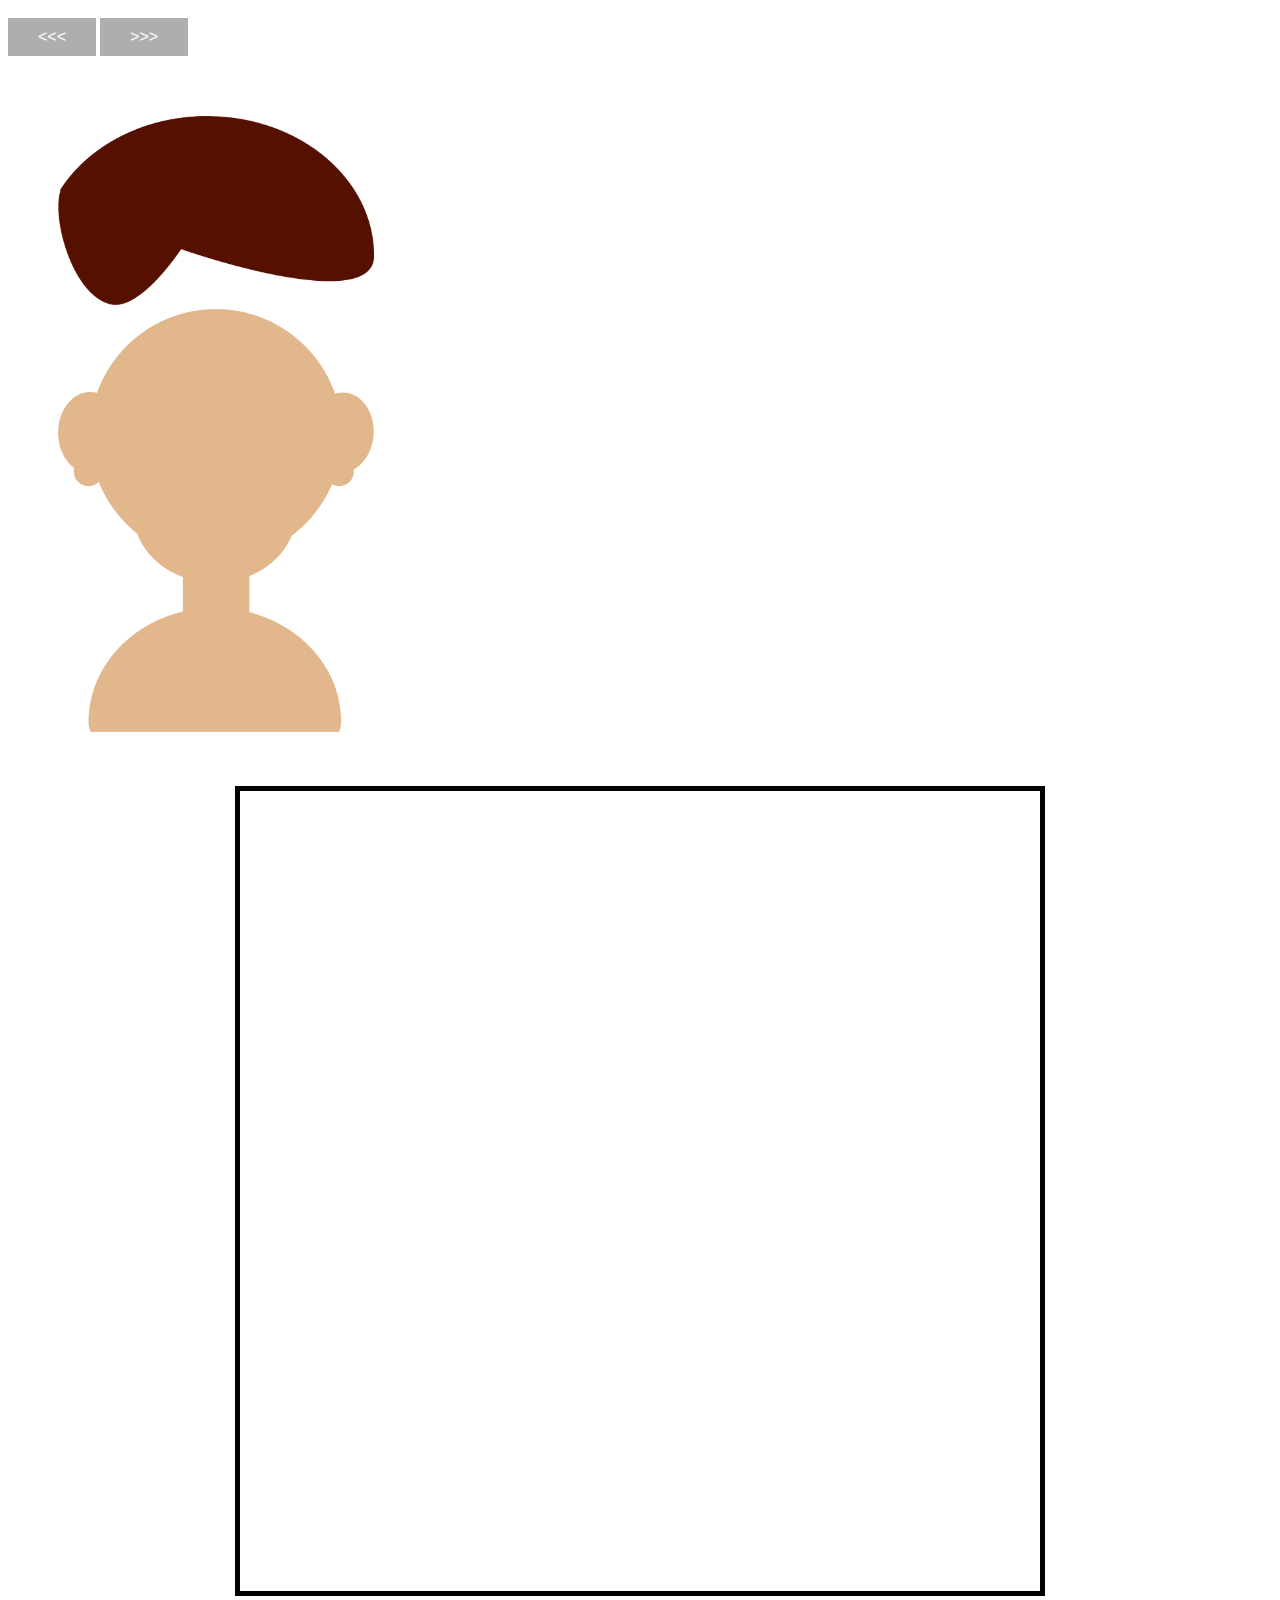
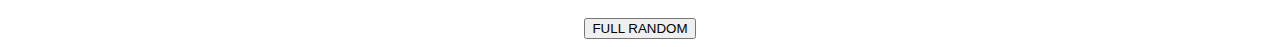
==== slider.html @ ccdf8f60 "shitty slider in shitty file" ====
<!DOCTYPE html>
<html lang="en">
<head>
    <meta charset="UTF-8">
    <meta http-equiv="X-UA-Compatible" content="IE=edge">
    <meta name="viewport" content="width=device-width, initial-scale=1.0">
    <title>Slider Avatar Maker</title>

    <style>

        .slider {
            margin:50px;
            width:50%;
        }

        .hair-box img{
            width:50%;
            position:relative;
        }

        .head-box img {
            width:50%;
            position: relative;
        }

        .btn {
            border:none;
            outline:none;
            background:#aeaeae;
            padding:10px 30px;
            font-size:1rem;
            color:rgb(255, 255, 255);
            cursor:pointer;
            margin:10px auto;
        }

        .btn:hover{
            background:#111;
        }

    </style>
</head>
<body>

    <!-- PREVIOUS & NEXT BTN -->
    
    <button class="btn" onclick="prev()"><<<</button>
    <button class="btn" onclick="next()">>>></button>


    <!-- IMAGE SLIDER -->

    <div class="slider">
        <div class="hair-box">
            <img src="./assets/hair/hair1.png" alt="" class="slider-img" />
        </div>
        <div class="head-box">
            <img src="./assets/head/head1.png" alt="">
        </div>
    </div>
    <div align="center">
        <canvas id="canvas" height="800" width="800" style="border: 5px solid #000000;"></canvas>
        <br><br>
        <button onClick="window.location.reload();">FULL RANDOM</button>
        <!-- window location : web page we're in right now -->
    </div>

    <script src="./scripts/slider.js"></script>
</body>
</html>
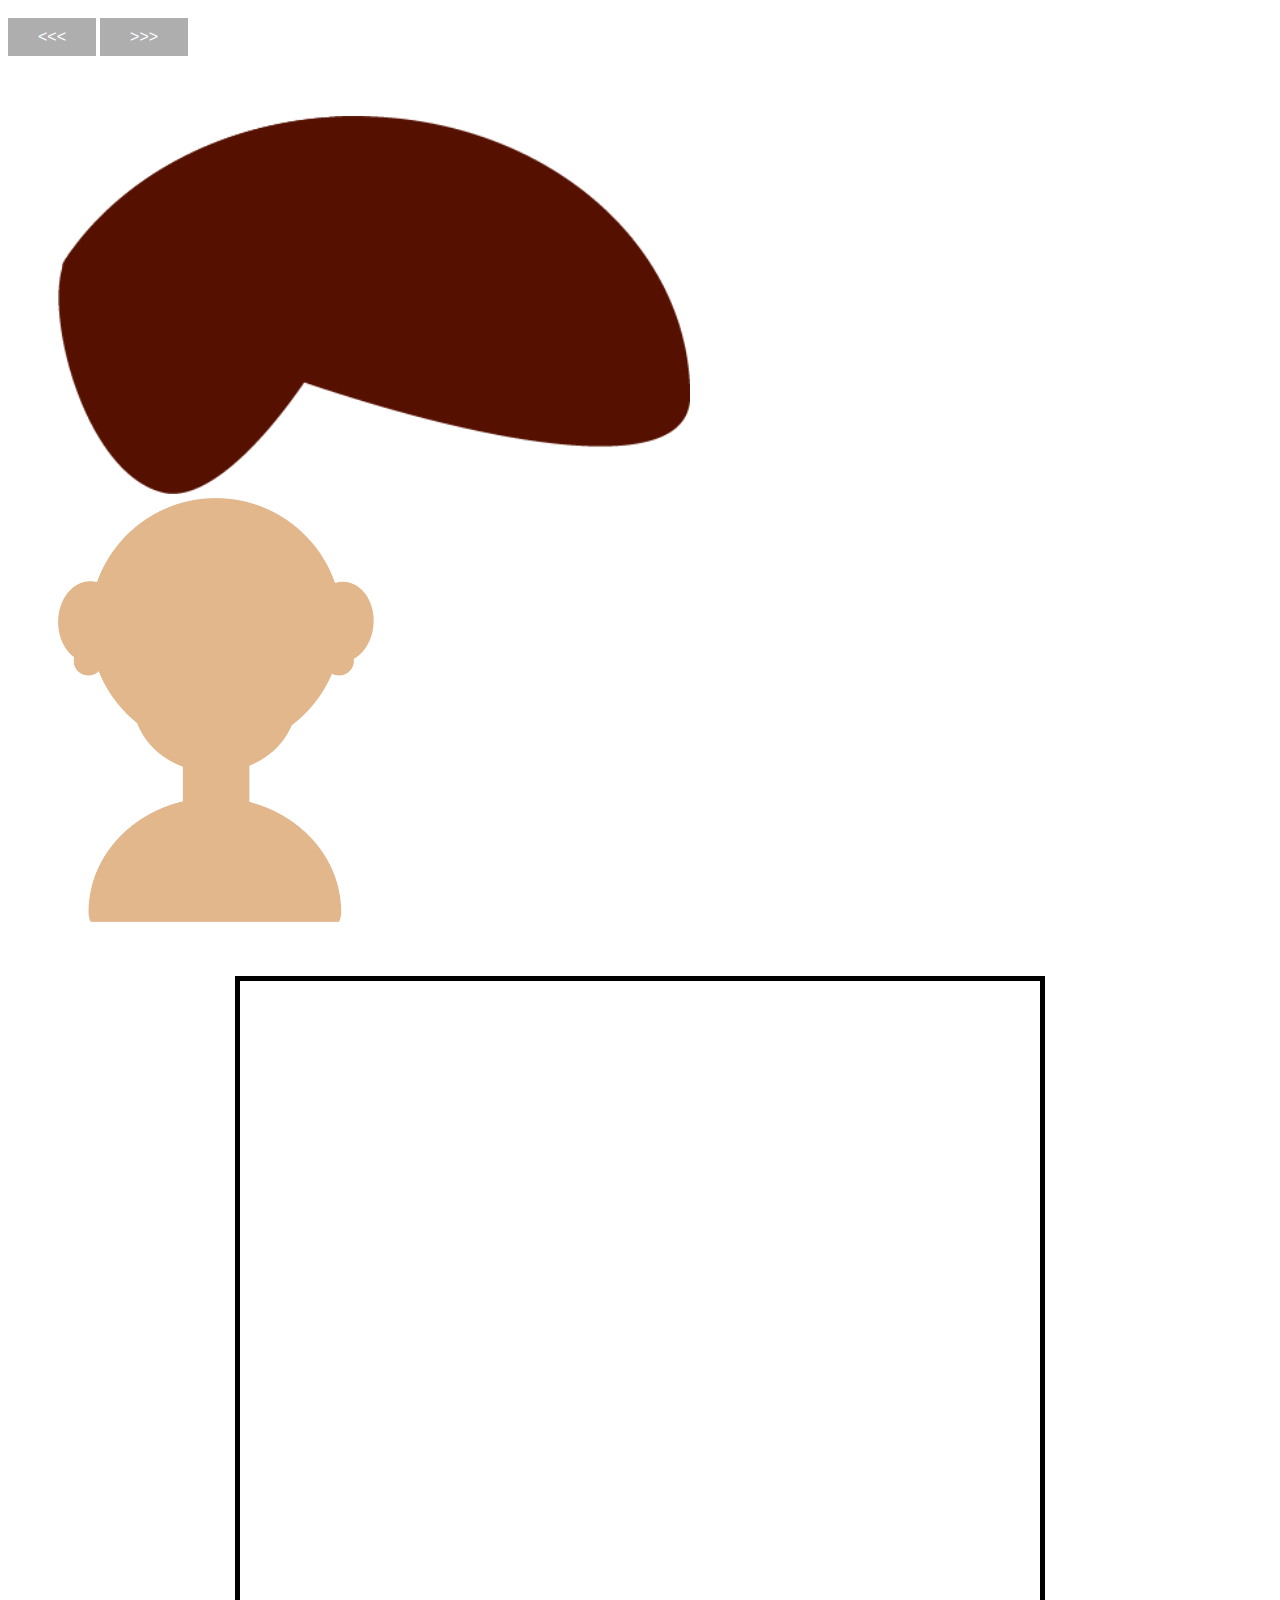
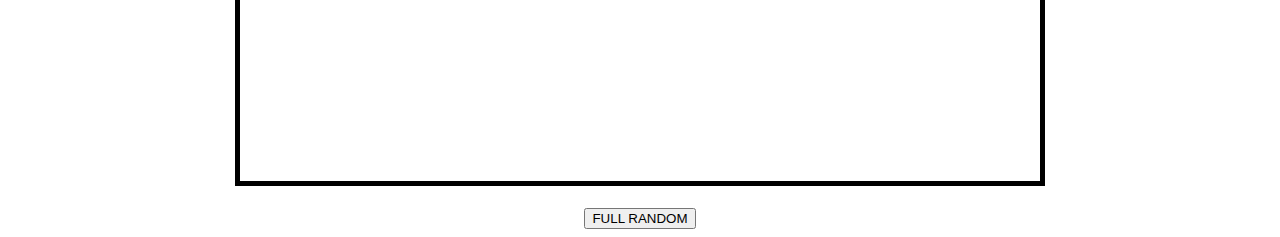
==== commit b530fbfa: ".." ====
--- a/slider.html
+++ b/slider.html
@@ -14,13 +14,17 @@
         }
 
         .hair-box img{
-            width:50%;
+            width:100%;
             position:relative;
+            z-index: 50;
+            
+
         }
 
         .head-box img {
             width:50%;
             position: relative;
+            
         }
 
         .btn {
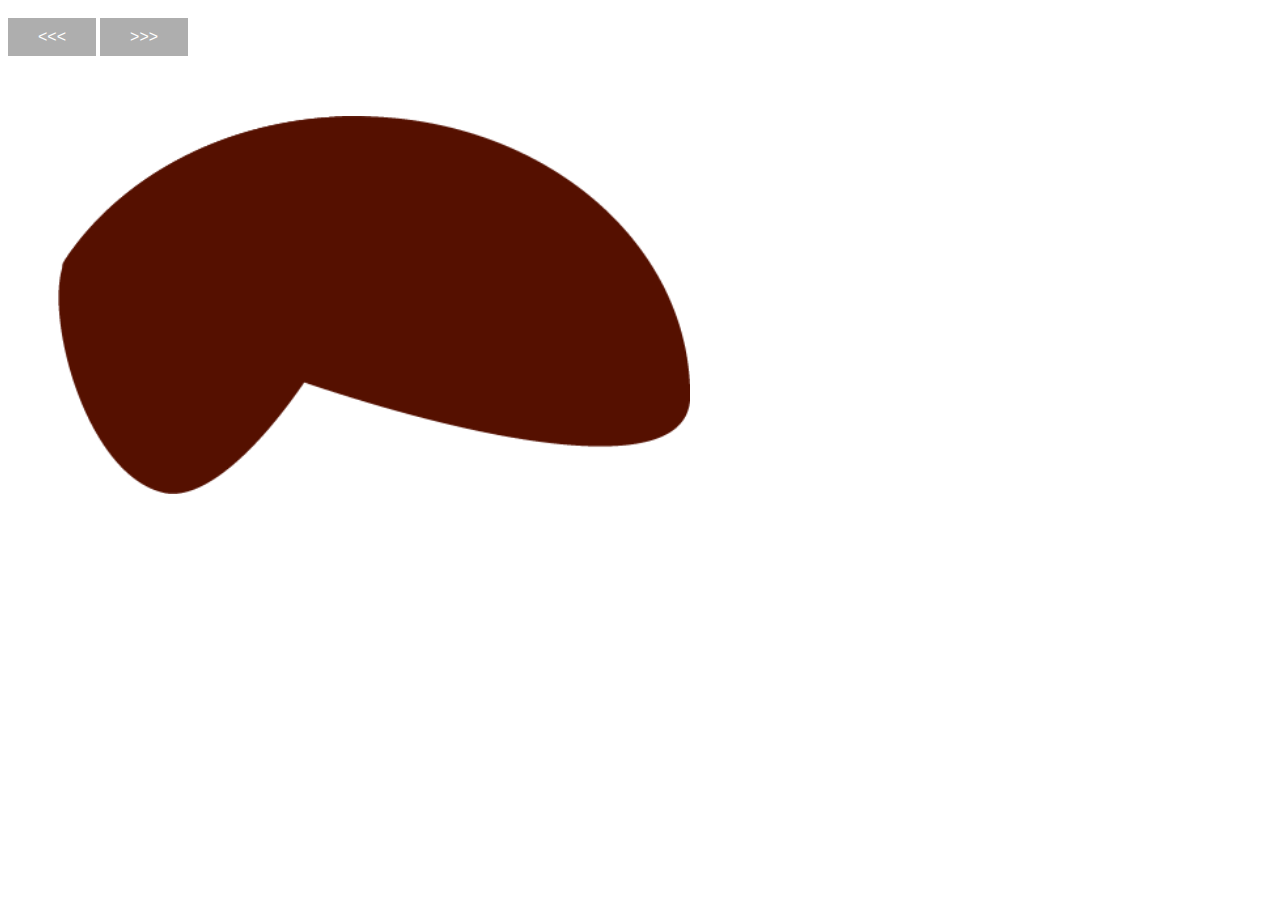
==== commit 675a303c: "try2 slider added" ====
--- a/slider.html
+++ b/slider.html
@@ -58,15 +58,6 @@
         <div class="hair-box">
             <img src="./assets/hair/hair1.png" alt="" class="slider-img" />
         </div>
-        <div class="head-box">
-            <img src="./assets/head/head1.png" alt="">
-        </div>
-    </div>
-    <div align="center">
-        <canvas id="canvas" height="800" width="800" style="border: 5px solid #000000;"></canvas>
-        <br><br>
-        <button onClick="window.location.reload();">FULL RANDOM</button>
-        <!-- window location : web page we're in right now -->
     </div>
 
     <script src="./scripts/slider.js"></script>
